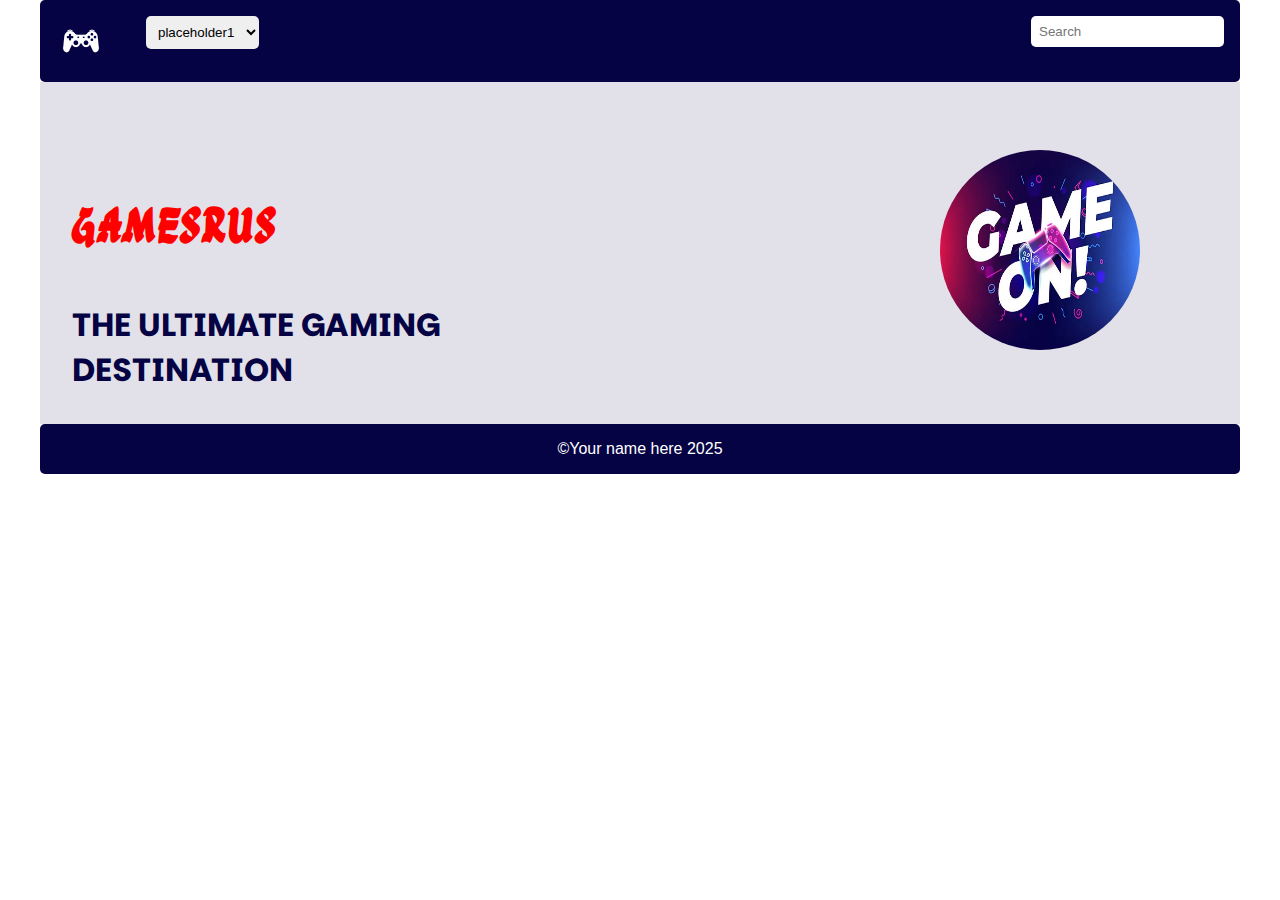
==== a1/index.html @ 90da2edf "css file for index done" ====
<!DOCTYPE html>
<html lang="en">

<head>
    <meta charset="UTF-8">
    <meta name="viewport" content="width=device-width, initial-scale=1.0">
    <title>Home</title>
    <meta name="author" content="Nikhil_cherukuri">
    <link rel="icon" href="images/favicon.ico" type="image/x-icon">
    <link rel="stylesheet" href="style.css">
    <link href="https://fonts.googleapis.com/css2?family=Parkinsans:wght@300..800&display=swap" rel="stylesheet">
    <link href="https://fonts.googleapis.com/css2?family=Ga+Maamli&display=swap" rel="stylesheet">
</head>
<body>
    
    <nav>
        <img src="images/logo.png" alt="controller Logo" class="nav-logo">
        <select>
            <option>placeholder1</option>
            <option>placeholder2</option>
            <option>placeholder3</option>
            <option>placeholder4</option>
            
        </select>
        <input type="text" placeholder="Search">
    </nav>
    <main class="section-container">
        <section>
            <h2 class="gamesrus-title">GAMESRUS</h2>
            <p class="index-heading">THE ULTIMATE GAMING</p>
            <p class="index-heading">DESTINATION</p>
        </section>
        <section class="image-container">
            <img src="images/main.jpeg" alt="Profile Image" class="profile-image">
        </section>
    </main>
    <footer>&copy;Your name here 2025</footer>
</body>

</html>
---- a1/style.css ----
body {
    font-family: Arial, sans-serif;
    margin: 0 auto; 
    padding: 0;
    max-width: 1200px; 
}

nav {
    background-color: #050344;
    color: #fff;
    padding: 1rem;
    overflow: hidden; 
    border-radius: 5px;
}

.nav-logo {
    max-width: 50px;
    height: auto;
    margin-right: 20px;
    float: left; 
}

nav select {
    margin-left: 20px;
    padding: 0.5rem;
    border-radius: 5px;
    border: none;
    float: left; 
}

nav input[type="text"] {
    margin-left: 20px;
    padding: 0.5rem;
    border-radius: 5px;
    border: none;
    float: right; 
}

main {
    padding: 2rem;
    background-color: #cfccd899;
    text-align: left; 
    position: relative; 
}

.image-container {
    position: absolute;
    top: 20%;
    right: 0;
    transform: translateY(80%);
    transform: translateX(-50%);
}

.profile-image {
    max-width: 200px; 
    height: 200px;
    border-radius: 100%; 
    
}

footer {
    background-color: #050344;
    color: #fff;
    padding: 1rem;
    text-align: center;
    border-radius: 5px;
}

.gamesrus-title {
    font-family: 'Ga Maamli', sans-serif;
    font-size: 3rem; 
    color: #ff0000; 
    margin: 0;
    text-align: left; 
    padding-top: 5rem; 
    padding-bottom: 3rem;
}

.index-heading {
    font-family: 'Parkinsans', sans-serif;
    font-size: 2rem;
    color: #050344; 
    margin: 0;
    text-align: left; 
    padding-top: 0rem; 
    font-weight: bold;;
}
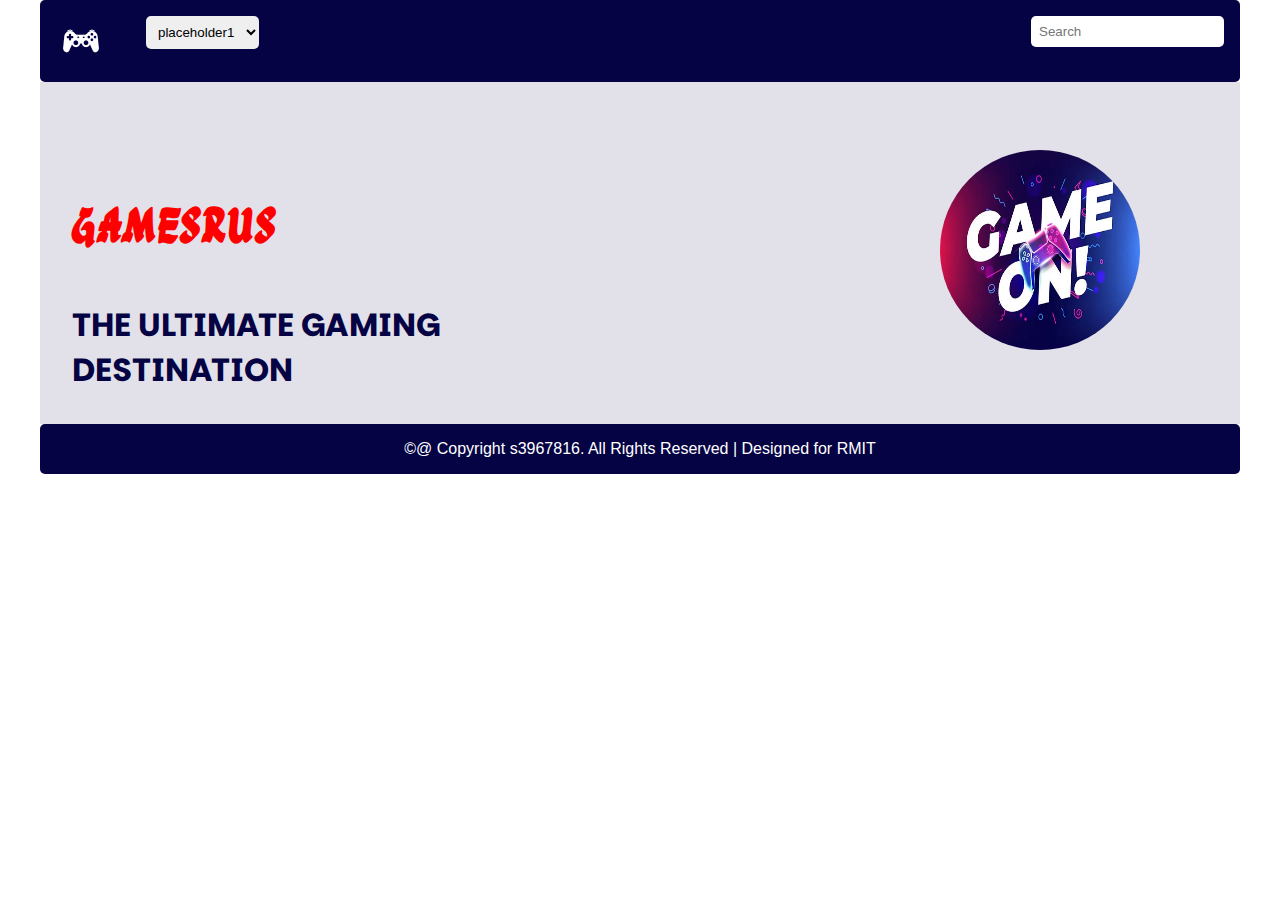
==== commit e8e4e514: "copyright" ====
--- a/a1/index.html
+++ b/a1/index.html
@@ -34,7 +34,7 @@
             <img src="images/main.jpeg" alt="Profile Image" class="profile-image">
         </section>
     </main>
-    <footer>&copy;Your name here 2025</footer>
+    <footer>&copy;@ Copyright s3967816. All Rights Reserved | Designed for RMIT</footer>
 </body>
 
 </html>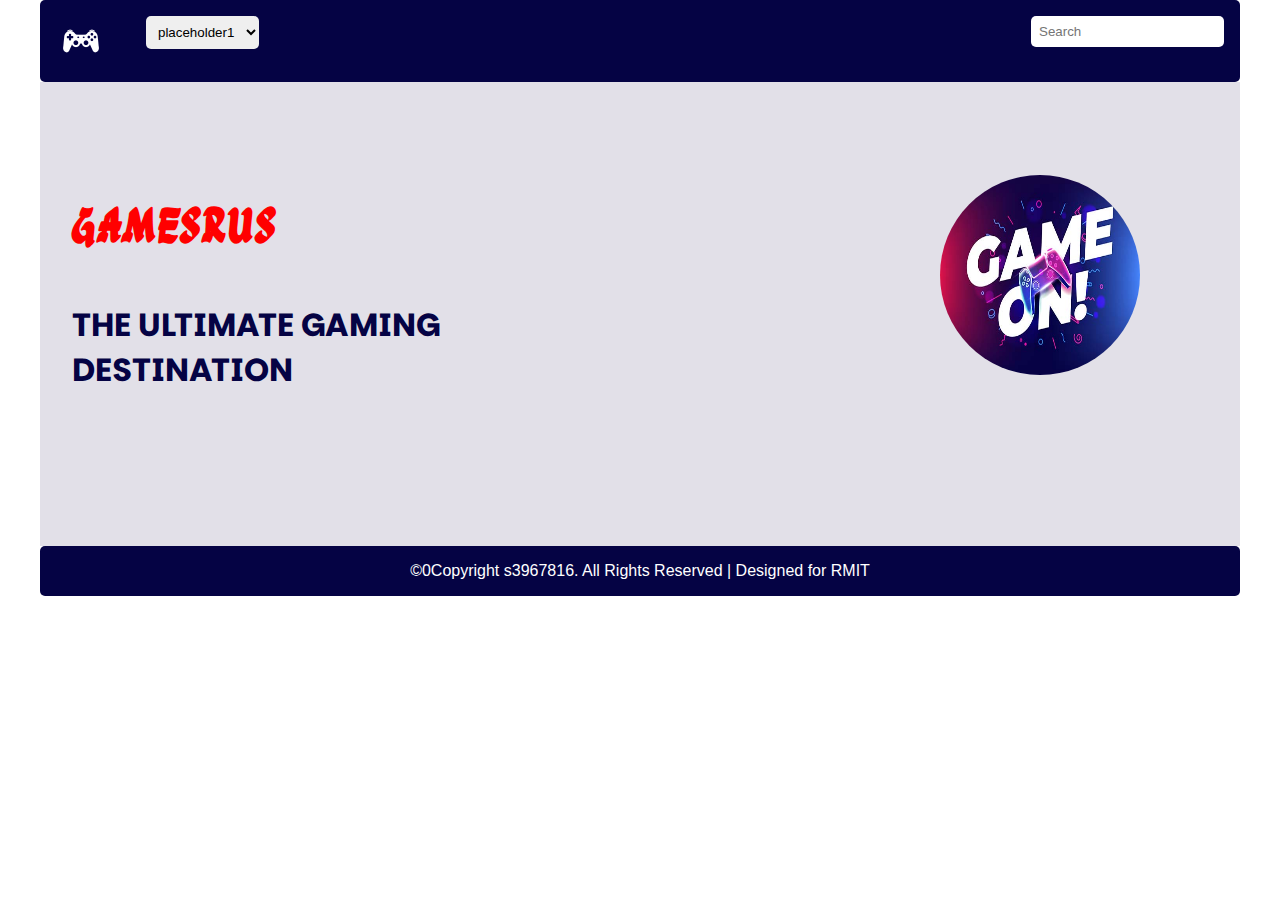
==== commit 00ecf083: "games.html coded" ====
--- a/a1/index.html
+++ b/a1/index.html
@@ -34,7 +34,7 @@
             <img src="images/main.jpeg" alt="Profile Image" class="profile-image">
         </section>
     </main>
-    <footer>&copy;@ Copyright s3967816. All Rights Reserved | Designed for RMIT</footer>
+    <footer>&copy;0Copyright s3967816. All Rights Reserved | Designed for RMIT</footer>
 </body>
 
 </html>--- a/a1/style.css
+++ b/a1/style.css
@@ -41,6 +41,7 @@
     background-color: #cfccd899;
     text-align: left; 
     position: relative; 
+    height: 400px;
 }
 
 .image-container {
@@ -55,7 +56,6 @@
     max-width: 200px; 
     height: 200px;
     border-radius: 100%; 
-    
 }
 
 footer {
@@ -83,5 +83,57 @@
     margin: 0;
     text-align: left; 
     padding-top: 0rem; 
-    font-weight: bold;;
+    font-weight: bold;
+}
+
+.gamespage-title {
+    font-family: "Ysabeau SC", sans-serif;
+    font-size: 16px; 
+    color: #ff0000; 
+    text-align: center; 
+    margin: 0;
+}
+
+.info {
+    font-family: "Ysabeau SC", sans-serif;
+    font-size: 10px; 
+    color: #050344; 
+    text-align: center; 
+    margin: 0;
+    padding-top: 1rem; 
+}
+
+.games-page-image {
+    max-width: 500px; 
+    height: 300px;
+    border-radius: 5%; 
+    padding-top: 10px; 
+}
+
+.table {
+    margin-top: 10px;
+    transform: translateY(-320px);
+    
+}
+
+table {
+    width: 700px;
+    border-collapse: collapse;
+    transform: translateX(450px);
+}
+
+th, td {
+    border: 1px solid #fffefe;
+    padding: 8px;
+}
+
+th {
+    background-color: #ff0000;
+    color: white;
+    text-align: left;
+}
+
+td {
+    text-align: left;
+    color: #050344;
 }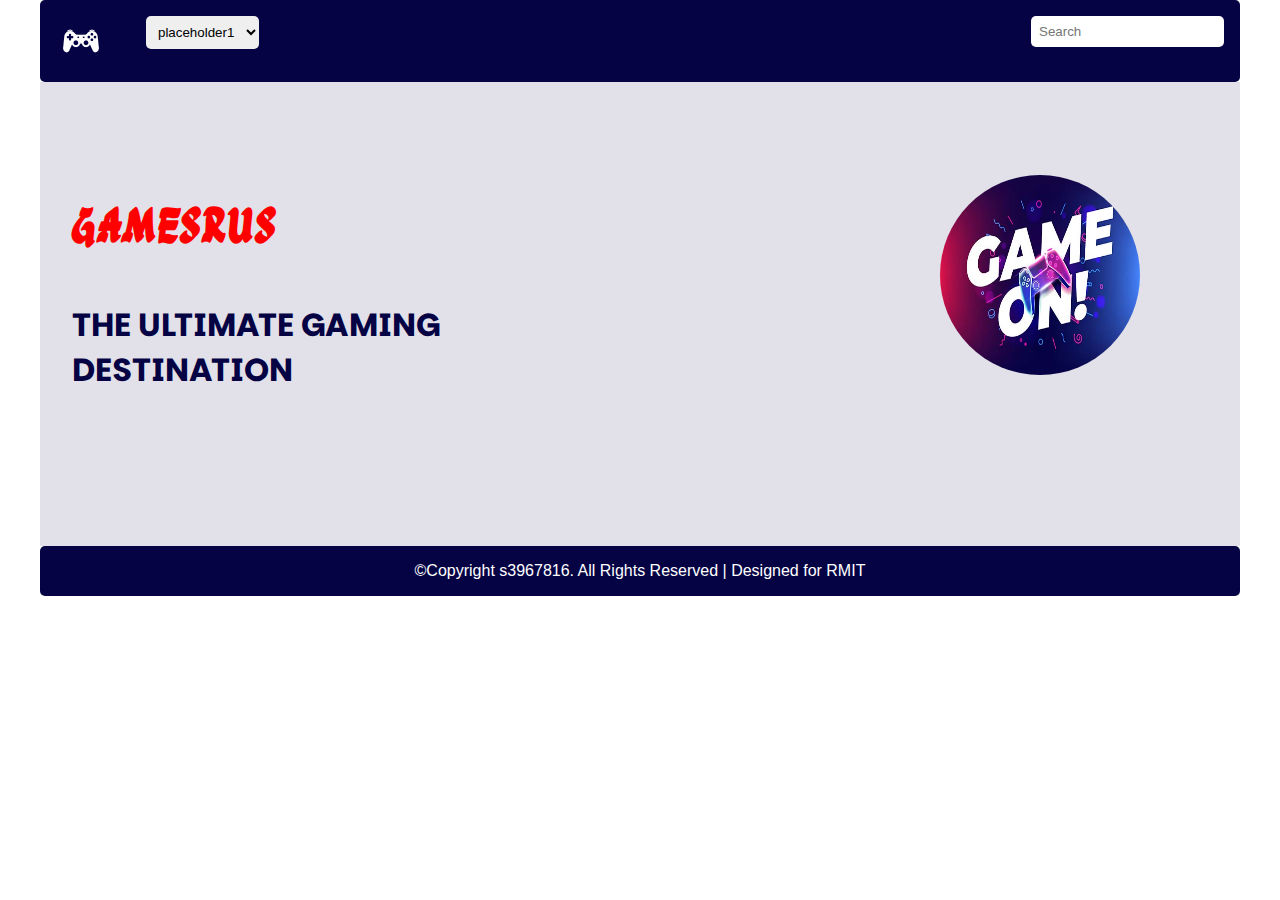
==== commit 748704f8: "forms file done with css stying updates" ====
--- a/a1/index.html
+++ b/a1/index.html
@@ -10,6 +10,8 @@
     <link rel="stylesheet" href="style.css">
     <link href="https://fonts.googleapis.com/css2?family=Parkinsans:wght@300..800&display=swap" rel="stylesheet">
     <link href="https://fonts.googleapis.com/css2?family=Ga+Maamli&display=swap" rel="stylesheet">
+</head>
+
 </head>
 <body>
     
@@ -34,7 +36,7 @@
             <img src="images/main.jpeg" alt="Profile Image" class="profile-image">
         </section>
     </main>
-    <footer>&copy;0Copyright s3967816. All Rights Reserved | Designed for RMIT</footer>
+    <footer>&copy;Copyright s3967816. All Rights Reserved | Designed for RMIT</footer>
 </body>
 
 </html>--- a/a1/style.css
+++ b/a1/style.css
@@ -39,9 +39,9 @@
 main {
     padding: 2rem;
     background-color: #cfccd899;
-    text-align: left; 
+    text-align: center; 
     position: relative; 
-    height: 400px;
+    min-height: 400px;
 }
 
 .image-container {
@@ -64,6 +64,7 @@
     padding: 1rem;
     text-align: center;
     border-radius: 5px;
+    margin-top: 0; 
 }
 
 .gamesrus-title {
@@ -113,7 +114,6 @@
 .table {
     margin-top: 10px;
     transform: translateY(-320px);
-    
 }
 
 table {
@@ -136,4 +136,68 @@
 td {
     text-align: left;
     color: #050344;
+}
+
+.form-container {
+    background-color: #fff;
+    padding: 2rem;
+    box-shadow: 10px rgb(47, 44, 44);
+    max-width: 800px;
+    margin: 0 auto;
+    text-align: center;
+}
+
+.form-title {
+    font-family: 'Parkinsans', sans-serif;
+    font-size: 1.5rem;
+    color: #ff0000;
+    margin: 0;
+}
+
+.form-subtitle {
+    font-family: 'Parkinsans', sans-serif;
+    font-size: 1rem;
+    color: #050344;
+    margin: 0 0 2rem 0;
+}
+
+form {
+    display: flex;
+    flex-direction: column;
+}
+
+label {
+    font-family: 'Parkinsans', sans-serif;
+    font-size: 1rem;
+    color: #050344;
+    margin-bottom: 0.5rem;
+    text-align: left;
+}
+
+textarea {
+    height: relative;
+}
+
+.form-buttons {
+    display: flex;
+    justify-content: center;
+    gap: 1rem;
+}
+
+.submit-button {
+    background-color: #ff0000;
+    color: #fff;
+    padding: 0.5rem 2rem;
+    border-radius: 20px;
+    font-family: 'Parkinsans', sans-serif;
+    font-size: 1rem;
+}
+
+.reset-button {
+    background-color: #ccc;
+    color: #000;
+    padding: 0.5rem 2rem;
+    border-radius: 20px;
+    font-family: 'Parkinsans', sans-serif;
+    font-size: 1rem;
 }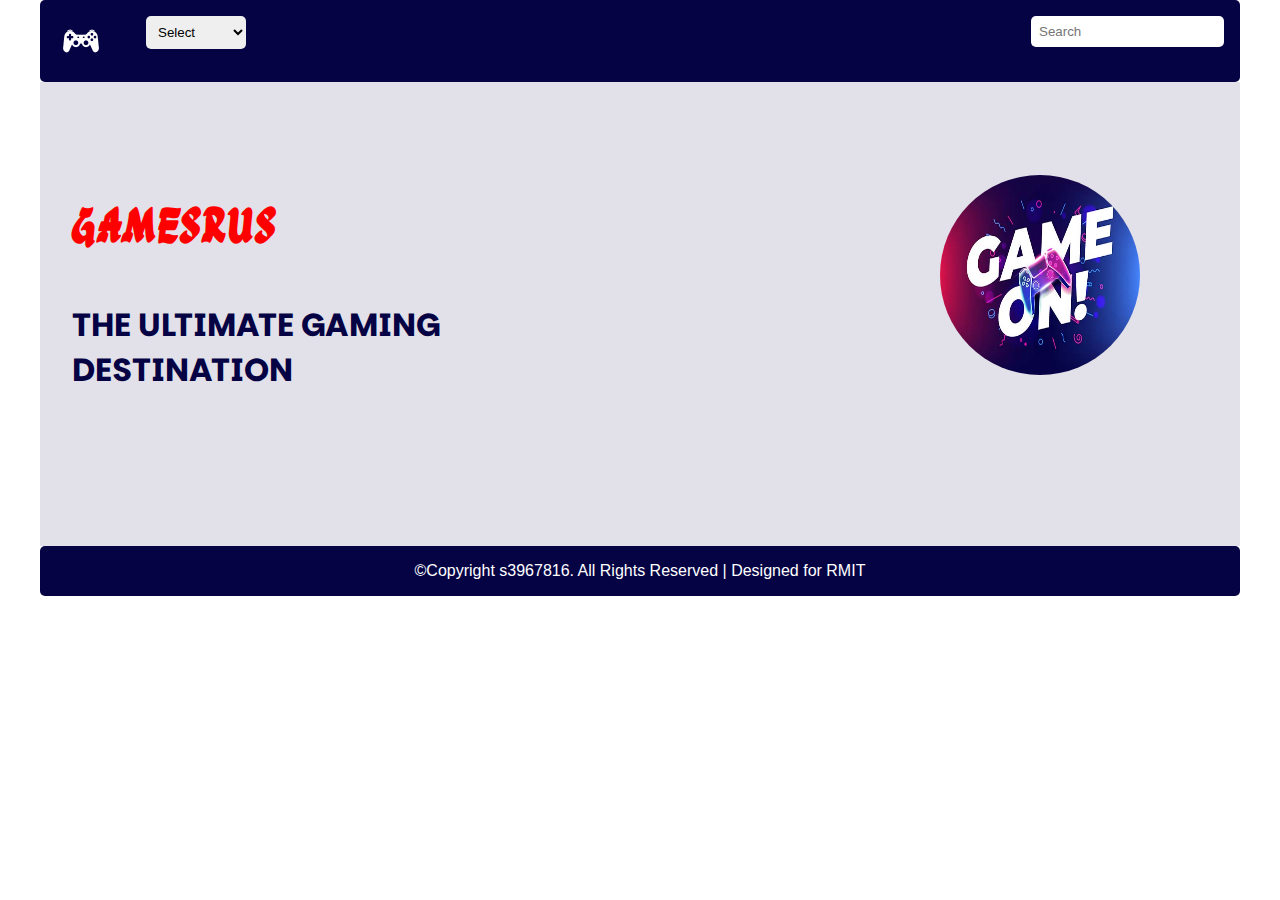
==== commit b41e6514: "small changes to all files to add dropdown navigation functionality and updates to gallery and ccs f" ====
--- a/a1/index.html
+++ b/a1/index.html
@@ -10,6 +10,8 @@
     <link rel="stylesheet" href="style.css">
     <link href="https://fonts.googleapis.com/css2?family=Parkinsans:wght@300..800&display=swap" rel="stylesheet">
     <link href="https://fonts.googleapis.com/css2?family=Ga+Maamli&display=swap" rel="stylesheet">
+    <link href="https://fonts.googleapis.com/css2?family=Parkinsans:wght@300..800&family=Ysabeau+SC:wght@1..1000&display=swap" rel="stylesheet">
+    <script src="main.js" defer></script>
 </head>
 
 </head>
@@ -18,10 +20,11 @@
     <nav>
         <img src="images/logo.png" alt="controller Logo" class="nav-logo">
         <select>
-            <option>placeholder1</option>
-            <option>placeholder2</option>
-            <option>placeholder3</option>
-            <option>placeholder4</option>
+            <option>Select</option>
+            <option>Home</option>
+            <option>Games</option>
+            <option>Add Game</option>
+            <option>Gallery</option>
             
         </select>
         <input type="text" placeholder="Search">
--- a/a1/style.css
+++ b/a1/style.css
@@ -109,6 +109,8 @@
     height: 300px;
     border-radius: 5%; 
     padding-top: 10px; 
+
+    transform: translateX(-80%);
 }
 
 .table {
@@ -200,4 +202,49 @@
     border-radius: 20px;
     font-family: 'Parkinsans', sans-serif;
     font-size: 1rem;
+}
+.gallery-title {
+    font-family: 'Parkinsans', sans-serif;
+    font-size: 13px;
+    color: #ff0000;
+    text-align: center;
+    margin-bottom: 1rem;
+}
+
+.gallery-description {
+    font-family: 'Parkinsans', sans-serif;
+    font-size: 10px;
+    color: #050344;
+    text-align: center;
+    margin-bottom: 2rem;
+}
+
+.gallery-container {
+    display: grid;
+    grid-template-columns: repeat(3, 1fr);
+    gap: 3rem;
+    padding: 2rem;
+}
+
+.gallery-item {
+    background-color: #fff;
+    border-radius: 10px;
+    text-align: center;
+    width: 250px;
+    transform: translateX(30px);
+   
+}
+
+.gallery-image {
+    width: 200px;
+    height: auto;
+    padding-top: 5px;
+    transform: translateY(10px);
+}
+.gallery-caption {
+    padding: 1rem;
+    font-family: 'Parkinsans', sans-serif;
+    font-size: 10px;
+    color: #ff0000;
+    text-decoration: underline;
 }